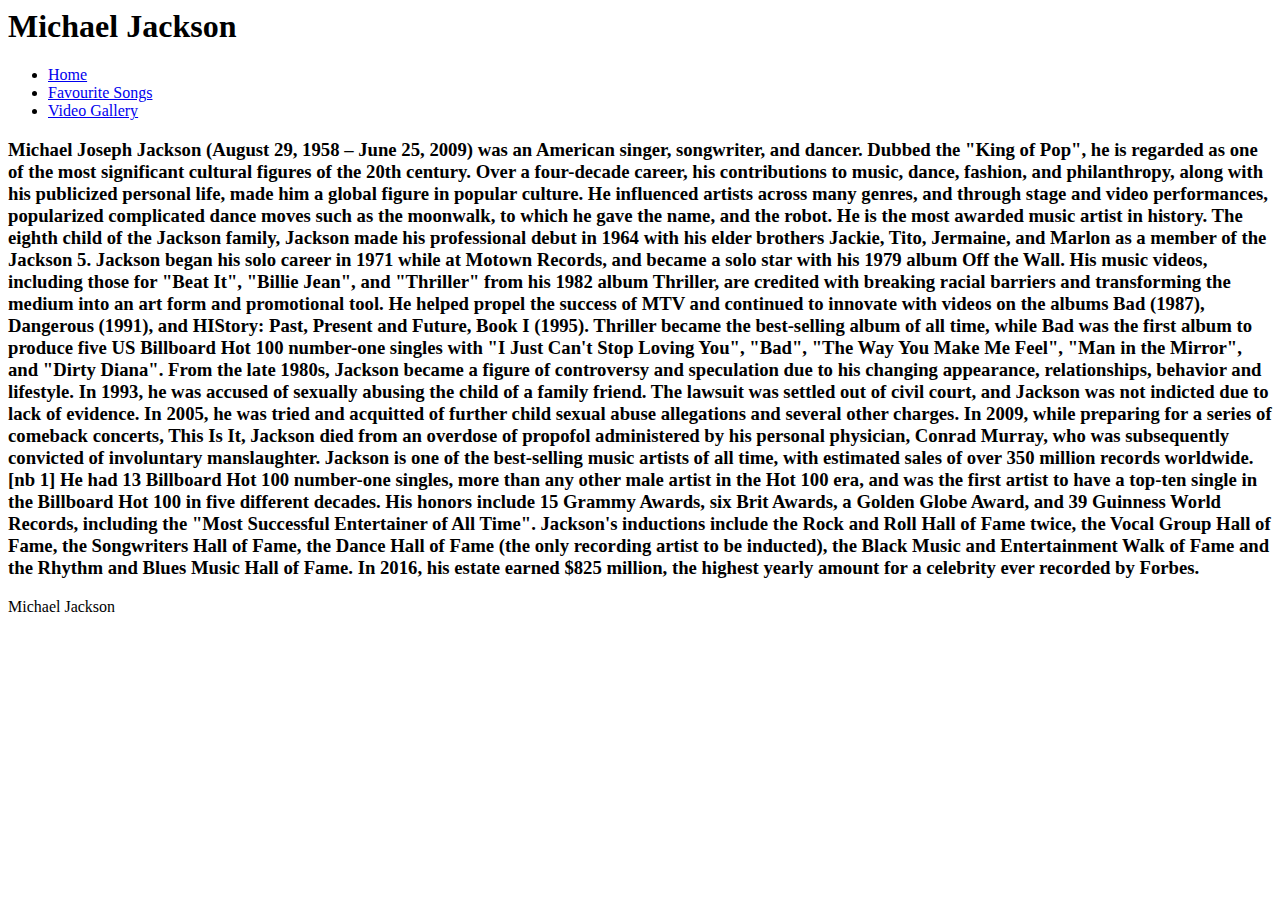
==== index.html @ d710f585 "Create index.html" ====
<DOCTYPE html>
<html>
<head>
<link rel="stylesheet" href="MichaelJackson.CSS">
<title>
Michael Jackson
</title>
</head>
<body>
<header>
<h1>
Michael Jackson
</h1>
</header>
<div class="nav">
<ul>
<li><a href="MichaelJackson.html">Home</a></li>
<li><a href="MichaelJacksonSongs.html">Favourite Songs</a></li>
<li><a href="MichaelJacksonVideoGallery.html">Video Gallery</a></li>
</ul>
</div>
<div id="Main">
<div id="LeftSide"><h3>Michael Joseph Jackson (August 29, 1958 – June 25, 2009) was an American singer, songwriter, and dancer. Dubbed the "King of Pop", he is regarded as one of the most significant cultural figures of the 20th century. Over a four-decade career, his contributions to music, dance, fashion, and philanthropy, along with his publicized personal life, made him a global figure in popular culture. He influenced artists across many genres, and through stage and video performances, popularized complicated dance moves such as the moonwalk, to which he gave the name, and the robot. He is the most awarded music artist in history.

The eighth child of the Jackson family, Jackson made his professional debut in 1964 with his elder brothers Jackie, Tito, Jermaine, and Marlon as a member of the Jackson 5. Jackson began his solo career in 1971 while at Motown Records, and became a solo star with his 1979 album Off the Wall. His music videos, including those for "Beat It", "Billie Jean", and "Thriller" from his 1982 album Thriller, are credited with breaking racial barriers and transforming the medium into an art form and promotional tool. He helped propel the success of MTV and continued to innovate with videos on the albums Bad (1987), Dangerous (1991), and HIStory: Past, Present and Future, Book I (1995). Thriller became the best-selling album of all time, while Bad was the first album to produce five US Billboard Hot 100 number-one singles with "I Just Can't Stop Loving You", "Bad", "The Way You Make Me Feel", "Man in the Mirror", and "Dirty Diana".

From the late 1980s, Jackson became a figure of controversy and speculation due to his changing appearance, relationships, behavior and lifestyle. In 1993, he was accused of sexually abusing the child of a family friend. The lawsuit was settled out of civil court, and Jackson was not indicted due to lack of evidence. In 2005, he was tried and acquitted of further child sexual abuse allegations and several other charges. In 2009, while preparing for a series of comeback concerts, This Is It, Jackson died from an overdose of propofol administered by his personal physician, Conrad Murray, who was subsequently convicted of involuntary manslaughter.

Jackson is one of the best-selling music artists of all time, with estimated sales of over 350 million records worldwide.[nb 1] He had 13 Billboard Hot 100 number-one singles, more than any other male artist in the Hot 100 era, and was the first artist to have a top-ten single in the Billboard Hot 100 in five different decades. His honors include 15 Grammy Awards, six Brit Awards, a Golden Globe Award, and 39 Guinness World Records, including the "Most Successful Entertainer of All Time". Jackson's inductions include the Rock and Roll Hall of Fame twice, the Vocal Group Hall of Fame, the Songwriters Hall of Fame, the Dance Hall of Fame (the only recording artist to be inducted), the Black Music and Entertainment Walk of Fame and the Rhythm and Blues Music Hall of Fame. In 2016, his estate earned $825 million, the highest yearly amount for a celebrity ever recorded by Forbes.</div>
<div id="RightSide"></h3></div>
</div>
<footer>
<p> Michael Jackson
</footer>
</body>
</html>
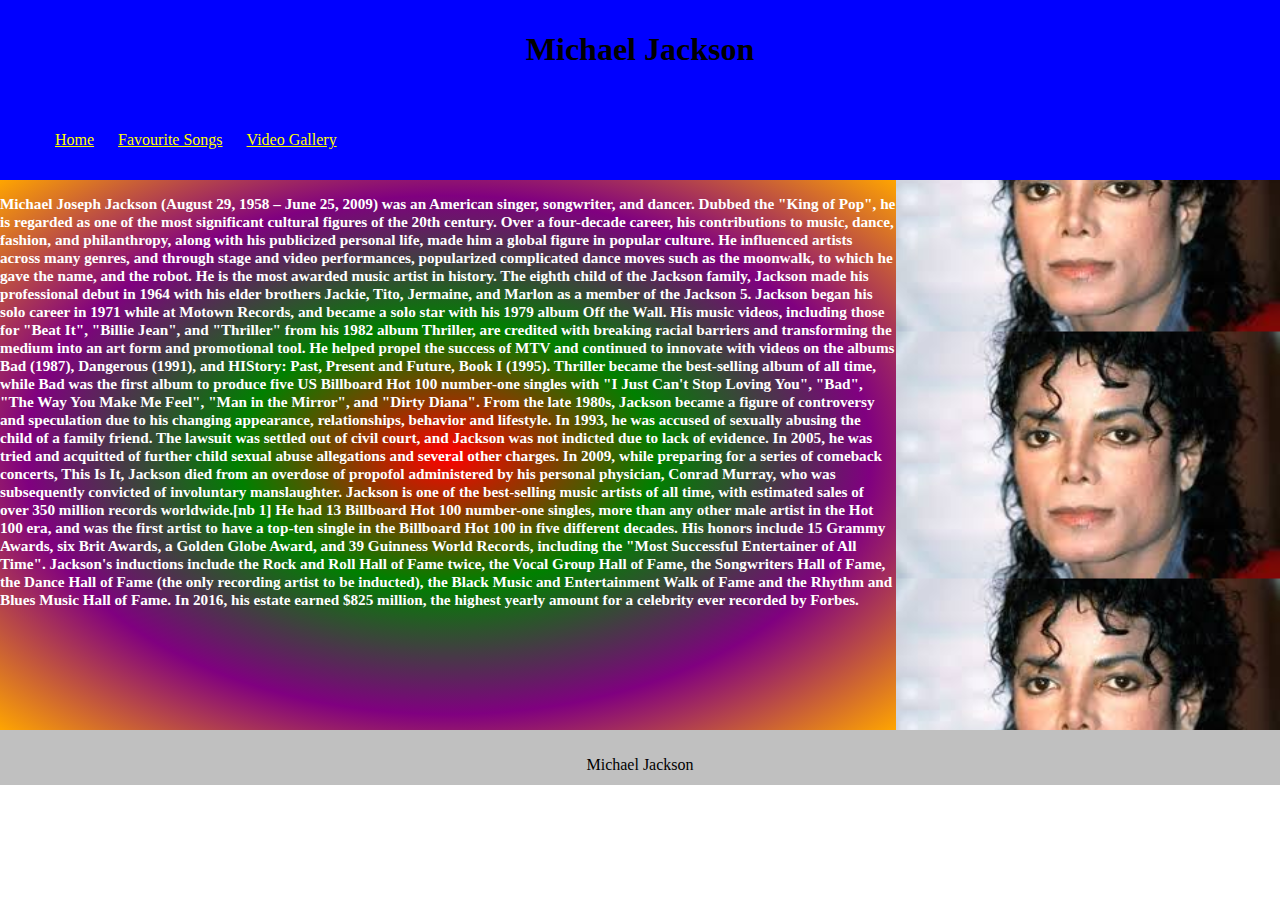
==== commit fa2bf207: "Update index.html" ====
--- a/index.html
+++ b/index.html
@@ -14,7 +14,7 @@
 </header>
 <div class="nav">
 <ul>
-<li><a href="MichaelJackson.html">Home</a></li>
+<li><a href="Index.html">Home</a></li>
 <li><a href="MichaelJacksonSongs.html">Favourite Songs</a></li>
 <li><a href="MichaelJacksonVideoGallery.html">Video Gallery</a></li>
 </ul>
--- a/MichaelJackson.CSS
+++ b/MichaelJackson.CSS
@@ -0,0 +1,62 @@
+body
+    {
+    margin:0px;
+    }
+    header
+    {
+    padding:10px;
+    background-color:blue;
+    text-align:center;
+    color:black;
+    }
+    .nav
+    {
+    background-color:blue;
+    padding:5px;
+    }
+    .nav li
+    {
+    list-style:none;
+    display:inline-block;
+    padding:10px;
+    }
+    .nav a
+    {
+    color:yellow;
+    }
+    .nav ul li a:hover
+    {
+    color:pink;
+    }
+    #Main
+    {
+    height:550px;
+    }
+    #LeftSide
+    {
+    width:70%;
+    min-height:550px;
+    background-color:cyan;
+    background-image:radial-gradient(red, green, purple, orange);
+    text-align:left;
+    float:left;
+    font-size:small;
+    color:white;
+    }
+    #RightSide
+    {
+    float:right;
+    width:30%;
+    min-height:550px;
+    background-color:yellow;
+    background-image:url("MichaelJackson.jpg");
+    background-size:contain;
+    background-position:center;
+    }
+    footer
+    {
+    height:45px;
+    background-color:silver;
+    text-align:center;
+    padding-top:10px;
+    }
